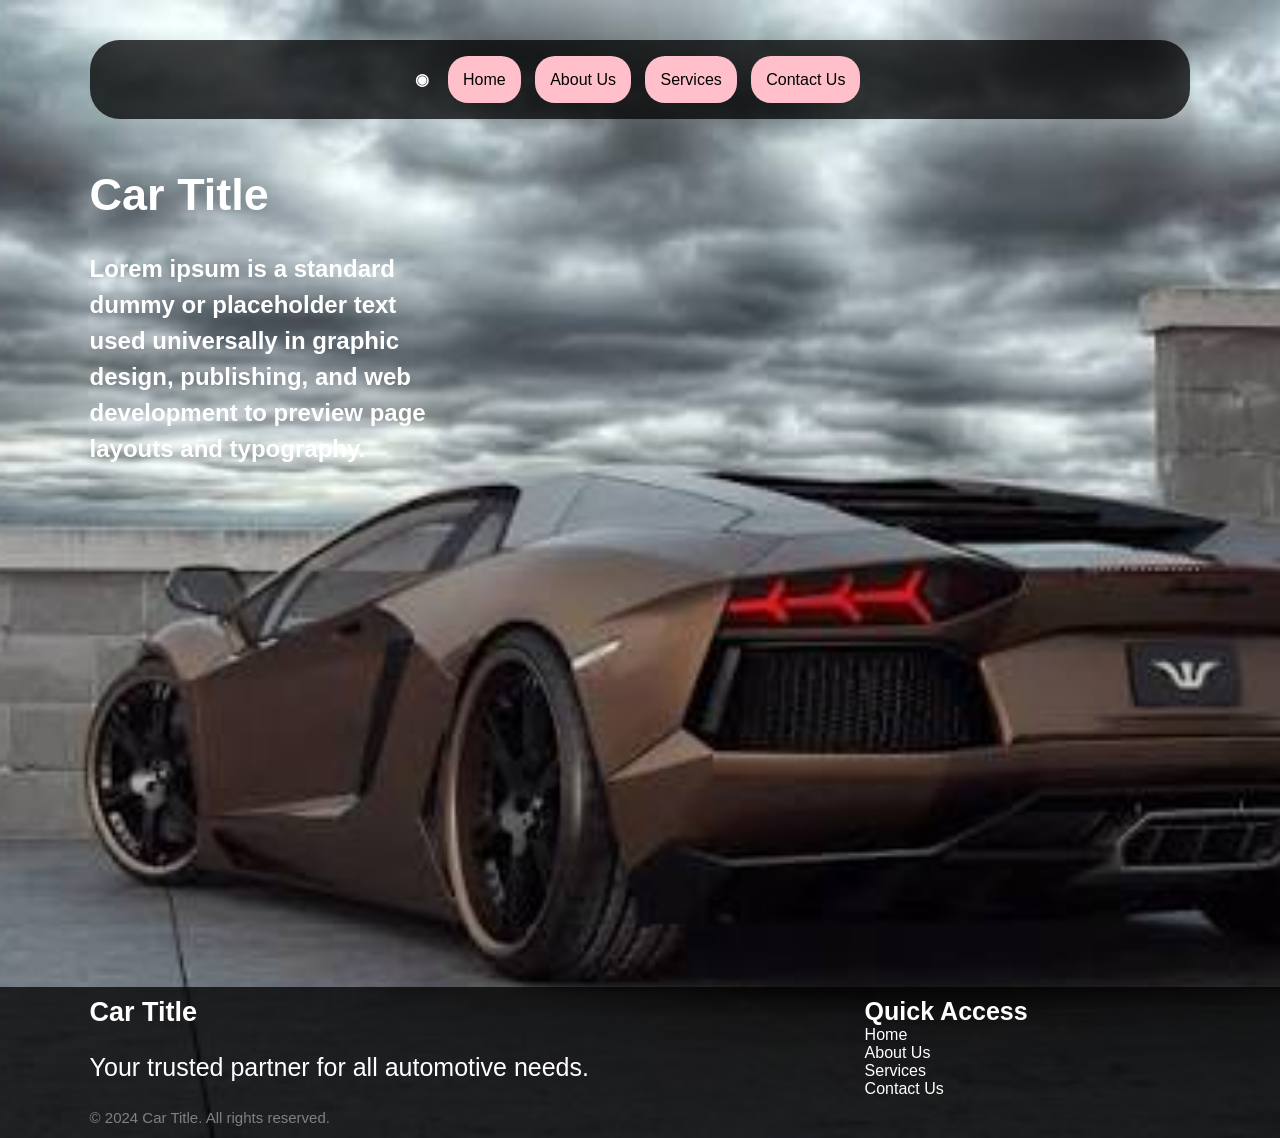
==== day5/index.html @ 33066542 "day5,index.html,style.css,car.jpg" ====
<!DOCTYPE html>
<html>

<head>
    <title>Car Website</title>
    <link rel="stylesheet" href="style.css">
</head>

<body>

<header>
    <b>◉</b>

    <nav>
        <a>Home</a>
        <a>About Us</a>
        <a>Services</a>
        <a>Contact Us</a>
    </nav>
</header>

<main>
    <h1>Car Title</h1>

    <p>
        Lorem ipsum is a standard dummy or placeholder text
        used universally in graphic design, publishing, and web
        development to preview page layouts and typography.
    </p>
</main>


<footer>

    <section>
        <h2>Car Title</h2>
        <p>Your trusted partner for all automotive needs.</p>
        <small>© 2024 Car Title. All rights reserved.</small>
    </section>

    <section>
    <b>Quick Access</b><br>
    Home<br>
    About Us<br>
    Services<br>
    Contact Us
</section>

</footer>

</body>
</html>
---- day5/style.css ----
body {
    margin: 0;
    font-family: Arial;
    color: white;

    background-image: url("car.jpg");
    background-size: cover;
    background-position: center;
    background-repeat: no-repeat;
}


/* Header */

header {
    margin: 40px 7%;
    padding: 30px;

    background: rgba(0, 0, 0, 0.75);
    border-radius: 30px;

    text-align: center;
}

header b {
    margin-right: 10px;
}

header a {
    background: pink;
    color: black;

    padding: 15px 15px;
    margin: 5px;

    text-decoration: none;
    border-radius: 20px;
}
header nav {
    display: inline-block;
}


/* Main */

main {
    margin: 50px 7%;
    width: 350px;
}

main h1 {
    font-size: 45px;
}

main p {
    font-size: 24px;
    font-weight: bold;
    line-height: 1.5;
}


/* Footer */

footer {
    margin-top: 520px;
    padding:10px 7%;

    background: rgba(0, 0, 0, 0.75);
}

footer section {
    display: inline-block;
    vertical-align: top;
}

footer section:first-child {
    width: 70%;
    font-size: 18px;
}

footer h2 {
    margin: 0;
}

footer p {
    font-size: 25px;
}
footer b {
    font-size: 25px;
}

footer small {
    color: gray;
}

footer a {
    color: white;
    text-decoration: none;
    font-size: 25px;
    
}
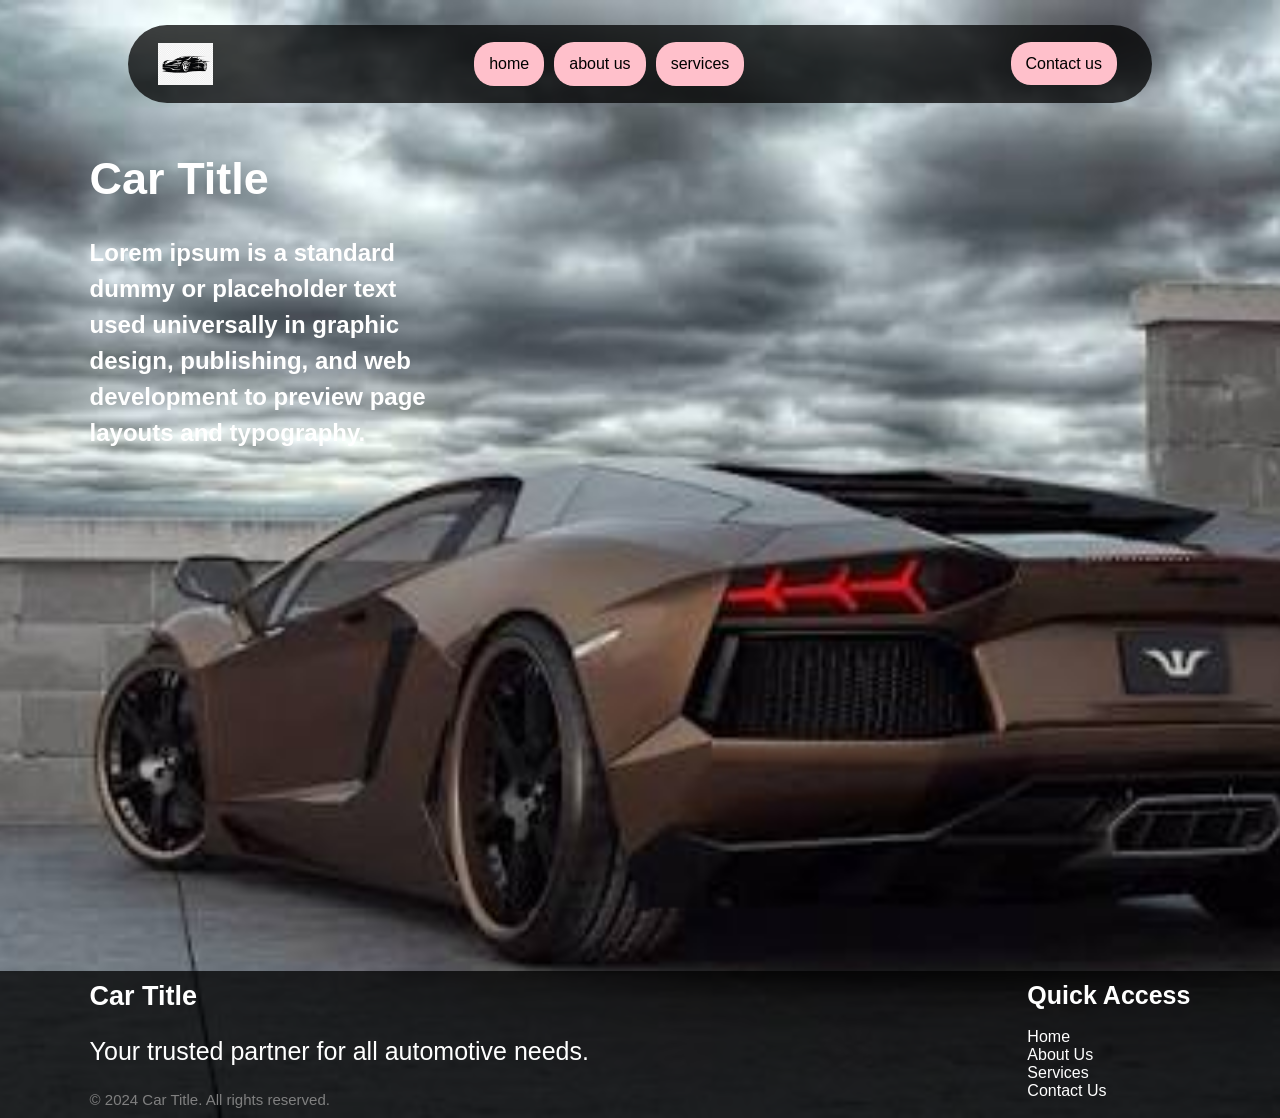
==== commit 98ecdf4a: "initial code changes" ====
--- a/day5/index.html
+++ b/day5/index.html
@@ -1,25 +1,38 @@
 <!DOCTYPE html>
+
 <html>
 
 <head>
+
     <title>Car Website</title>
+
     <link rel="stylesheet" href="style.css">
+
 </head>
 
 <body>
 
-<header>
-    <b>◉</b>
+<nav>
 
-    <nav>
-        <a>Home</a>
-        <a>About Us</a>
-        <a>Services</a>
-        <a>Contact Us</a>
-    </nav>
-</header>
+    <div class="logo">
+        <img src="car-logo.png" alt="logo">
+    </div>
+
+    <div class="links">
+        <a href="#">home</a>
+        <a href="#">about us</a>
+        <a href="#">services</a>
+    </div>
+
+    <div class="contact">
+        <a href="#">Contact us</a>
+    </div>
+
+</nav>
+
 
 <main>
+
     <h1>Car Title</h1>
 
     <p>
@@ -27,26 +40,35 @@
         used universally in graphic design, publishing, and web
         development to preview page layouts and typography.
     </p>
+
 </main>
 
 
 <footer>
 
     <section>
+
         <h2>Car Title</h2>
+
         <p>Your trusted partner for all automotive needs.</p>
+
         <small>© 2024 Car Title. All rights reserved.</small>
+
     </section>
 
     <section>
-    <b>Quick Access</b><br>
-    Home<br>
-    About Us<br>
-    Services<br>
-    Contact Us
-</section>
+
+        <b>Quick Access</b><br>
+
+        Home<br>
+        About Us<br>
+        Services<br>
+        Contact Us
+
+    </section>
 
 </footer>
 
 </body>
+
 </html>
--- a/day5/style.css
+++ b/day5/style.css
@@ -5,43 +5,59 @@
 
     background-image: url("car.jpg");
     background-size: cover;
-    background-position: center;
+    background-position: center top;
     background-repeat: no-repeat;
+
+    min-height: 100vh;
 }
 
-
-/* Header */
-
-header {
-    margin: 40px 7%;
-    padding: 30px;
+nav {
+    margin: 25px 10%;
+    padding: 12px 30px;
 
     background: rgba(0, 0, 0, 0.75);
-    border-radius: 30px;
+    border-radius: 40px;
 
-    text-align: center;
+    display: flex;
+    align-items: center;
+    justify-content: space-between;
 }
 
-header b {
-    margin-right: 10px;
+.logo {
+    display: flex;
+    align-items: center;
 }
 
-header a {
+.logo img {
+    width: 55px;
+}
+
+.links {
+    display: flex;
+    align-items: center;
+}
+
+.links a {
     background: pink;
     color: black;
 
-    padding: 15px 15px;
+    padding: 13px 15px;
     margin: 5px;
 
     text-decoration: none;
     border-radius: 20px;
 }
-header nav {
-    display: inline-block;
+
+.contact a {
+    background: pink;
+    color: black;
+
+    padding: 13px 15px;
+    margin: 5px;
+
+    text-decoration: none;
+    border-radius: 20px;
 }
-
-
-/* Main */
 
 main {
     margin: 50px 7%;
@@ -59,18 +75,19 @@
 }
 
 
-/* Footer */
-
 footer {
     margin-top: 520px;
-    padding:10px 7%;
+    padding: 10px 7%;
 
     background: rgba(0, 0, 0, 0.75);
+
+    display: flex;
+    justify-content: space-between;
 }
 
 footer section {
-    display: inline-block;
-    vertical-align: top;
+    display: flex;
+    flex-direction: column;
 }
 
 footer section:first-child {
@@ -85,6 +102,7 @@
 footer p {
     font-size: 25px;
 }
+
 footer b {
     font-size: 25px;
 }
@@ -97,5 +115,4 @@
     color: white;
     text-decoration: none;
     font-size: 25px;
-    
 }
